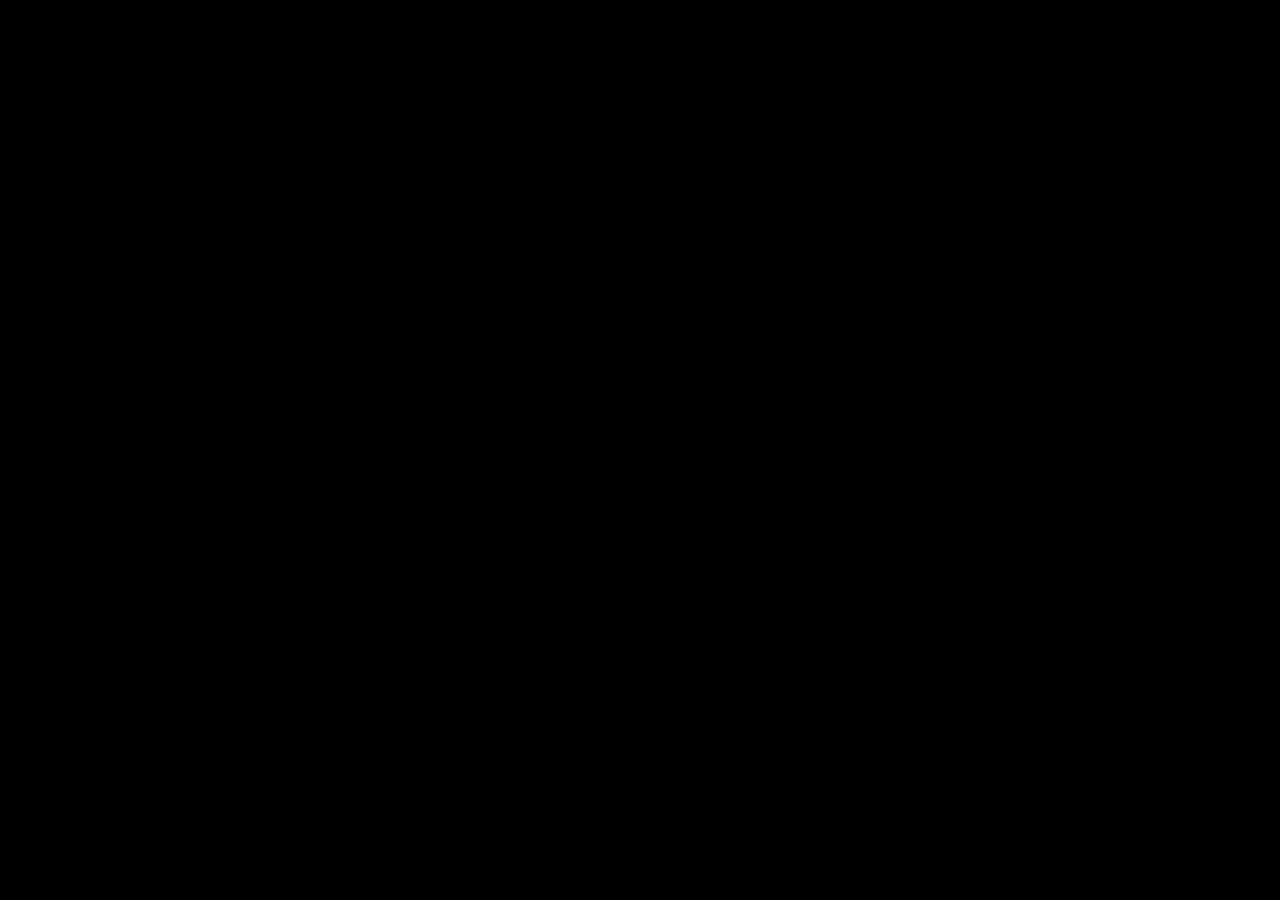
==== index.html @ 0eac4171 "index.html upd" ====
<html lang="en">

<head>
    <meta charset="utf-8">
    <title>TITLE</title>
    <style>
        html,
        body,
        canvas {
            margin: 0;
            padding: 0;
            width: 100%;
            height: 100%;
            overflow: hidden;
            position: absolute;
            background: black;
            z-index: 0;
        }
    </style>
</head>

<body>
<canvas id="glcanvas" tabindex='1'></canvas>
<!-- Minified and statically hosted version of https://github.com/not-fl3/macroquad/blob/master/js/mq_js_bundle.js -->
<script src="https://not-fl3.github.io/miniquad-samples/mq_js_bundle.js"></script>
<script>load("app/app.wasm");</script> <!-- Your compiled wasm file -->
</body>

</html>
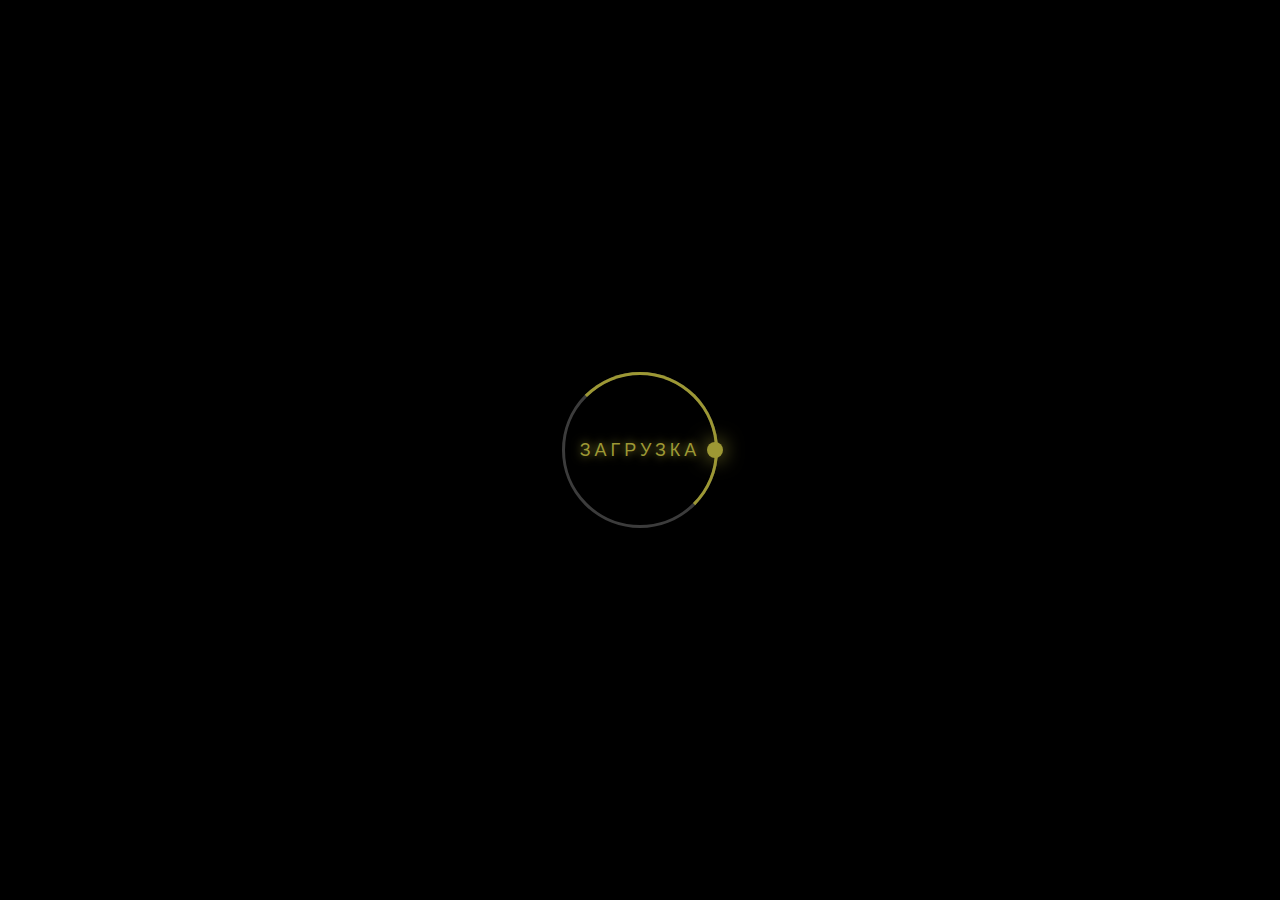
==== commit c22fd602: "try: экран загрузки" ====
--- a/index.html
+++ b/index.html
@@ -17,13 +17,33 @@
             z-index: 0;
         }
     </style>
+    <link rel="stylesheet" href="load_screen/load_screen.css">
 </head>
 
 <body>
 <canvas id="glcanvas" tabindex='1'></canvas>
 <!-- Minified and statically hosted version of https://github.com/not-fl3/macroquad/blob/master/js/mq_js_bundle.js -->
 <script src="https://not-fl3.github.io/miniquad-samples/mq_js_bundle.js"></script>
-<script>load("app/app.wasm");</script> <!-- Your compiled wasm file -->
+
+
+
+
+<div id="loading_screen" class="ring">Загрузка
+    <span></span>
+</div>
+<script>
+    load("app/app.wasm");
+    console.log("загружено");
+    document.getElementById("loading_screen").remove();
+</script> <!-- Your compiled wasm file -->
+<script type='text/javascript'>
+
+</script>
+<!--<div id="loading_screen" class="container">-->
+<!--    <div class="loader"></div>-->
+<!--</div>-->
+
+
 </body>
 
 </html>--- a/load_screen/load_screen.css
+++ b/load_screen/load_screen.css
@@ -0,0 +1,87 @@
+body
+{
+    margin:0;
+    padding:0;
+    background:#262626;
+}
+.ring
+{
+    position:absolute;
+    top:50%;
+    left:50%;
+    transform:translate(-50%,-50%);
+    width:150px;
+    height:150px;
+    background:transparent;
+    border:3px solid #3c3c3c;
+    border-radius:50%;
+    text-align:center;
+    line-height:150px;
+    font-family:sans-serif;
+    font-size:18px;
+    color: #9d9834;
+    letter-spacing:4px;
+    text-transform:uppercase;
+    text-shadow:0 0 10px #9d9834;
+    box-shadow:0 0 20px rgba(0,0,0,.5);
+}
+.ring:before
+{
+    content:'';
+    position:absolute;
+    top:-3px;
+    left:-3px;
+    width:100%;
+    height:100%;
+    border:3px solid transparent;
+    border-top:3px solid #9d9834;
+    border-right:3px solid #9d9834;
+    border-radius:50%;
+    animation:animateC 2s linear infinite;
+}
+span
+{
+    display:block;
+    position:absolute;
+    top:calc(50% - 2px);
+    left:50%;
+    width:50%;
+    height:4px;
+    background:transparent;
+    transform-origin:left;
+    animation:animate 5s linear infinite;
+}
+span:before
+{
+    content:'';
+    position:absolute;
+    width:16px;
+    height:16px;
+    border-radius:50%;
+    background: #9d9834;
+    top:-6px;
+    right:-8px;
+    box-shadow:0 0 20px #9d9834;
+}
+@keyframes animateC
+{
+    0%
+    {
+        transform:rotate(0deg);
+    }
+    100%
+    {
+        transform:rotate(360deg);
+    }
+}
+@keyframes animate
+{
+    0%
+    {
+        transform:rotate(45deg);
+    }
+    100%
+    {
+        transform:rotate(405deg);
+    }
+}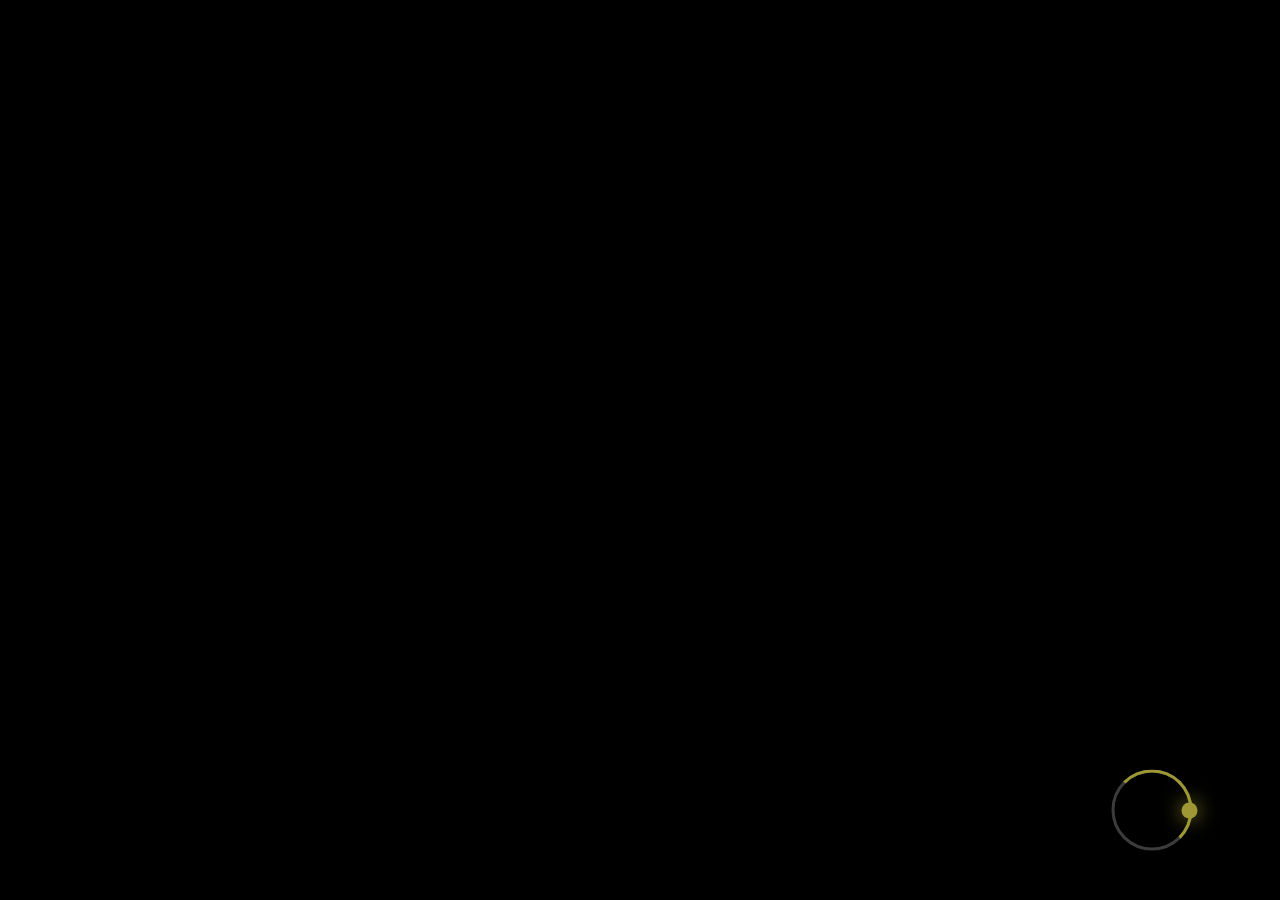
==== commit 38fa5b75: "try: экран загрузки" ====
--- a/index.html
+++ b/index.html
@@ -18,6 +18,9 @@
         }
     </style>
     <link rel="stylesheet" href="load_screen/load_screen.css">
+
+    <script src="https://ajax.googleapis.com/ajax/libs/jquery/3.6.3/jquery.min.js"></script>
+
 </head>
 
 <body>
@@ -28,13 +31,16 @@
 
 
 
-<div id="loading_screen" class="ring">Загрузка
+<div id="loading_screen" class="ring">
     <span></span>
 </div>
 <script>
     load("app/app.wasm");
-    console.log("загружено");
-    document.getElementById("loading_screen").remove();
+
+    setTimeout(function(){
+        $('#loading_screen').remove();
+    },5000);
+
 </script> <!-- Your compiled wasm file -->
 <script type='text/javascript'>
 
--- a/load_screen/load_screen.css
+++ b/load_screen/load_screen.css
@@ -7,11 +7,11 @@
 .ring
 {
     position:absolute;
-    top:50%;
-    left:50%;
+    top:90%;
+    left:90%;
     transform:translate(-50%,-50%);
-    width:150px;
-    height:150px;
+    width:75px;
+    height:75px;
     background:transparent;
     border:3px solid #3c3c3c;
     border-radius:50%;
